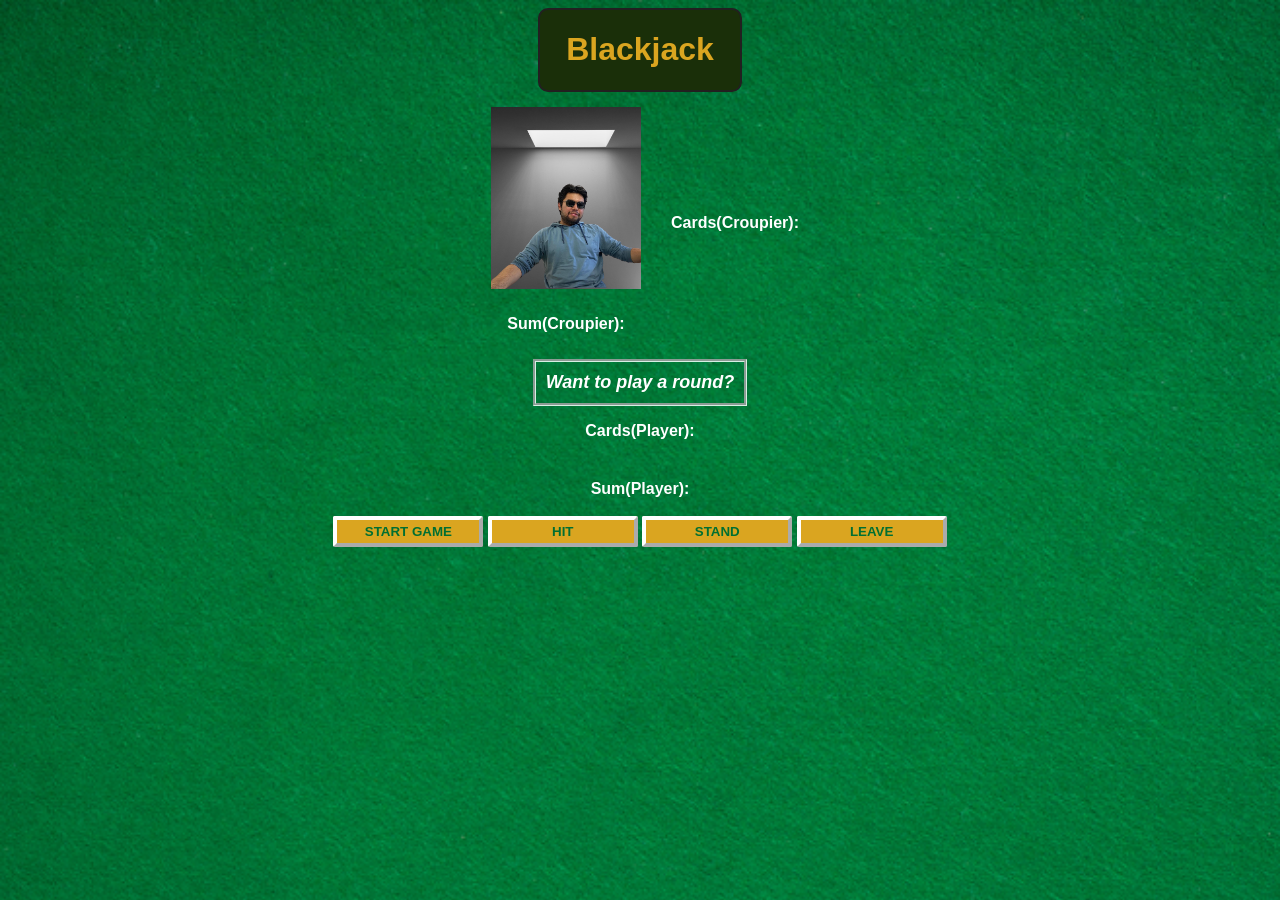
==== desk.html @ aa2b35d9 "Add files via upload" ====
<html>
    <head>
        <meta name="viewport" content="width=device-width initial-scale=1.0">
        <link rel="stylesheet" href="desk.css">
    </head>
    <body>
        <div id="plate">
            <h1>Blackjack</h1>
        </div>

        <div id="croupier-part">
            
            <div>
                <img id="kerim" src="images/kurpiyerkerim.png" alt="croupier image">
                <p id="kerim-sum-el">Sum(Croupier): </p>

            </div>

            <p id="kerim-cards-el">Cards(Croupier): </p>

            <!-- croupier cards part -->
            <div id="croupier-cards-part"></div>
        </div>

        <!-- middle part -->
        <p id="message-el">Want to play a round?</p>
        <p id="cards-el">Cards(Player): </p>
        
        <!-- place of displaying cards -->
        <div id="cards-img-for-player"></div>

        <p id="sum-el">Sum(Player): </p>

        <!-- buttons part -->
        <button id="start-btn">START GAME</button>
        <button id="newcard-btn">HIT</button>
        <button id="stand-btn">STAND</button>
        <button id="leave-btn">LEAVE</button>
        <p id="player-el"></p>

        <script src="desk.js" type="module"></script>
    </body>
</html>
---- desk.css ----
body {
    font-family: 'Trebuchet MS', 'Lucida Sans Unicode', 'Lucida Grande', 
    'Lucida Sans', Arial, sans-serif;
    background-image: url("images/table.png");
    background-size: cover;
    text-align: center;
    color: white;
    font-weight: bold;

    user-select: none;
}



#plate{
    background-color: rgb(26, 47, 9);
    border: 2px double rgb(34, 32, 32);
    border-radius: 10px;
    width: 200px;
    margin: 5px auto;
    color: goldenrod;
}

#croupier-part{
    display: flex;
    flex-direction: row;
    justify-content: center;
    align-items: center;
    /* border: 1px solid rgb(6, 91, 11); */
}


#kerim{
    margin: 10 30;
    width: 150px;
}

#kerim-cards-el{
    margin-right: 20px;
}



#message-el {
    font-style: italic;
    font-size: large;
    max-width: max-content;
    border: 3px groove rgb(216, 239, 228);
    margin: 10px auto;
    padding: 10px 10px;
    
}


button{
    color: #016f32;
    width: 150px;
    font-weight: bold;
    background: goldenrod;
    
    border: 4px outset white;
    border-radius: 2px;

    padding: 4px 8px;

    margin: 2px auto;

    transition: box-shadow 0.1s;
}

button:active {
    box-shadow: 0 0 5px rgb(210, 182, 182);
}


#cards-img-for-player{
    max-width: 400px;
    display: flex;
    flex-wrap: wrap;
    margin: 20px auto;
}

img{
    width: 80px;
    position: relative;
    margin: 0 -10px;
}
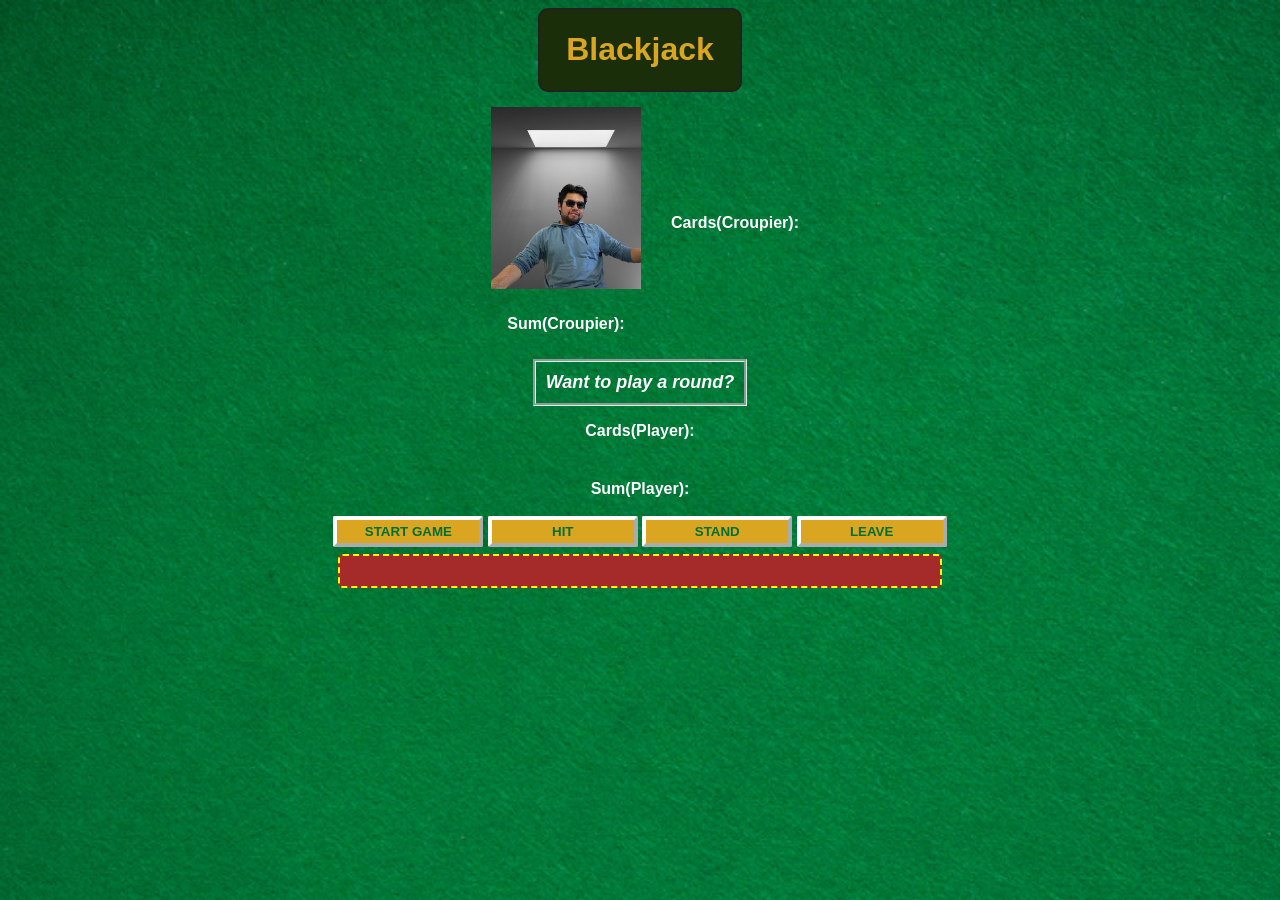
==== commit d901d7a7: "Update desk.html" ====
--- a/desk.html
+++ b/desk.html
@@ -40,4 +40,4 @@
 
         <script src="desk.js" type="module"></script>
     </body>
-</html>+</html>
--- a/desk.css
+++ b/desk.css
@@ -26,7 +26,6 @@
     flex-direction: row;
     justify-content: center;
     align-items: center;
-    /* border: 1px solid rgb(6, 91, 11); */
 }
 
 
@@ -72,6 +71,16 @@
     box-shadow: 0 0 5px rgb(210, 182, 182);
 }
 
+#player-el{
+    border: 2px dashed yellow;
+    border-radius: 5px;
+    background-color: brown;
+    font-weight: 600px;
+    height: 30px;
+    margin: 5px auto;
+    width: 600px;
+}
+
 
 #cards-img-for-player{
     max-width: 400px;
@@ -84,4 +93,4 @@
     width: 80px;
     position: relative;
     margin: 0 -10px;
-}+}
